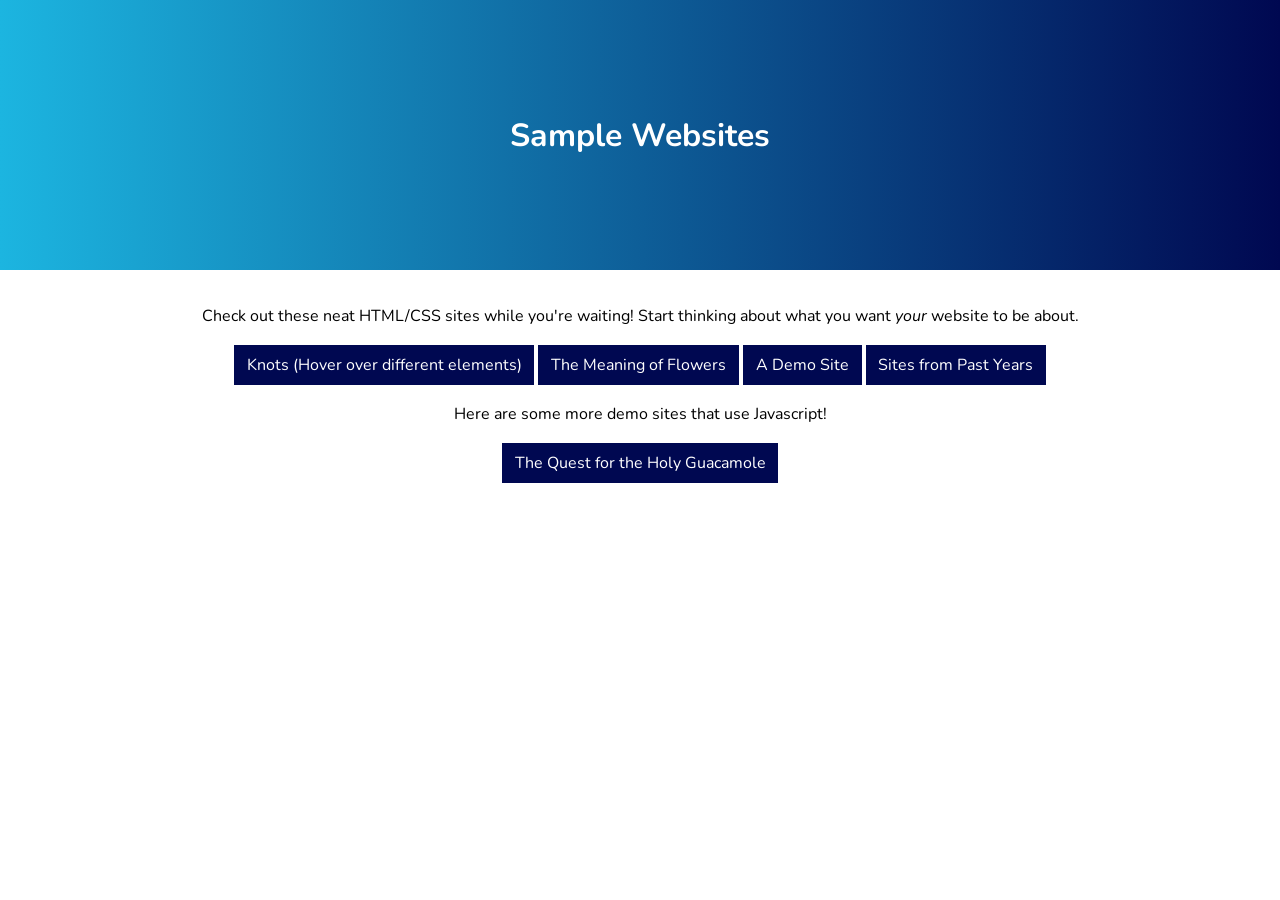
==== index.html @ f434b5ff "create homepage and init game files" ====
<title>Sample Sites</title>
<link rel="stylesheet" href="style.css">
<link href="https://fonts.googleapis.com/css2?family=Nunito:ital,wght@0,200;0,300;0,400;0,600;0,700;0,800;0,900;1,200;1,300;1,400;1,600;1,700;1,800;1,900&display=swap" rel="stylesheet">
<link rel="icon" href="favicon.png" type="image/png">

<body>
    <div id="header"><h1>Sample Websites</h1></div>
    <div id="content">
        <p>Check out these neat HTML/CSS sites while you're waiting! Start thinking about what you want <em>your</em> website to be about.</p>
        <nav>
            <a href="Knots/index.html">Knots (Hover over different elements)</a>
            <a href="Flower Site/flower_home.html">The Meaning of Flowers</a>
            <a href="Build This Site/index.html">A Demo Site</a>
            <a href="https://bitbybitcoding.org/archives/2019/">Sites from Past Years</a>
        </nav>

        <p>Here are some more demo sites that use Javascript!</p>
		<nav>
            <a href="Full Game/index.html">The Quest for the Holy Guacamole</a>
        </nav>
        <!--<ul>
            <li><a href="Knots/index.html">Knots! (Hover over different elements)</a></li>
            <li><a href="Flower Site/flower_home.html">Flowers!</a></li>
            <li><a href="Build This Site/index.html">A Demo Site</a></li>
        </ul>-->
    </div>
</body>
---- style.css ----
body {
    font-family: 'Nunito', sans-serif;
    margin: 0;
}

#header {
    height: 30vh;
    width: 100%;
    background: linear-gradient(90deg, #1CB5E0 0%, #000851 100%);
    color: white;
    display: flex;
    justify-content: center;
    align-items: center;
}

#content {
    padding: 7vh 7vw;
    display: flex;
    flex-flow: column nowrap;
    justify-content: space-between;
    height: 12vh;
    justify-content: center;
    align-items: center;
}

nav {
    display: inline-flex;
    flex-wrap: wrap;
    justify-content: center;
}

nav a {
    /* height: 10px;
    width: 30vw; */
    padding: 1vh 1vw;
    background-color: #000851;
    color: white;
    text-decoration: none;
    transition-duration: 0.3s;
    margin: 2px;
}

nav a:hover {
    background-color: white;
    color: #000851;
}
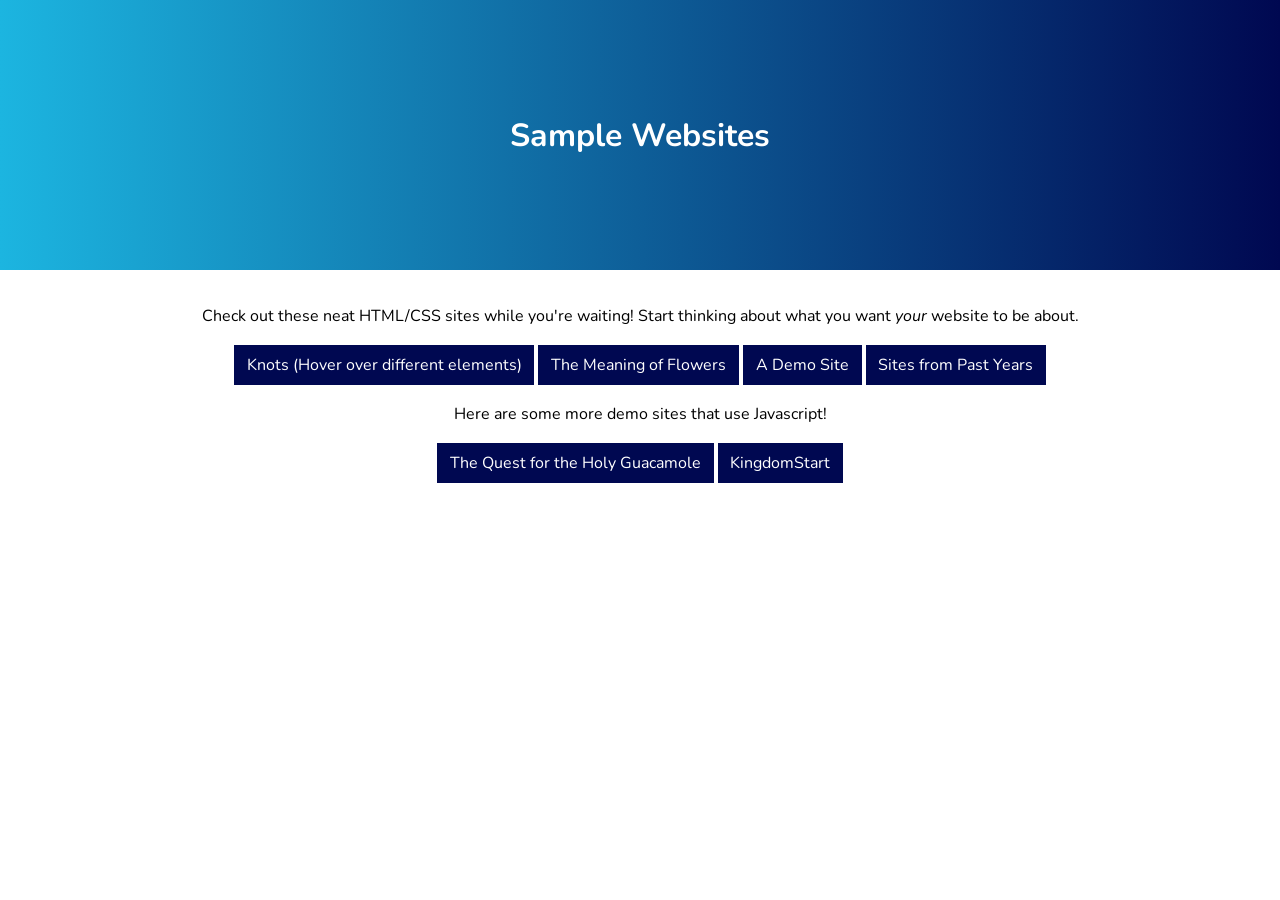
==== commit 61d8f2bc: "add KingdomStart Demo to index page" ====
--- a/index.html
+++ b/index.html
@@ -17,6 +17,7 @@
         <p>Here are some more demo sites that use Javascript!</p>
 		<nav>
             <a href="Full Game/index.html">The Quest for the Holy Guacamole</a>
+            <a href="KingdomStart_Js/kingdom.html">KingdomStart</a>
         </nav>
         <!--<ul>
             <li><a href="Knots/index.html">Knots! (Hover over different elements)</a></li>
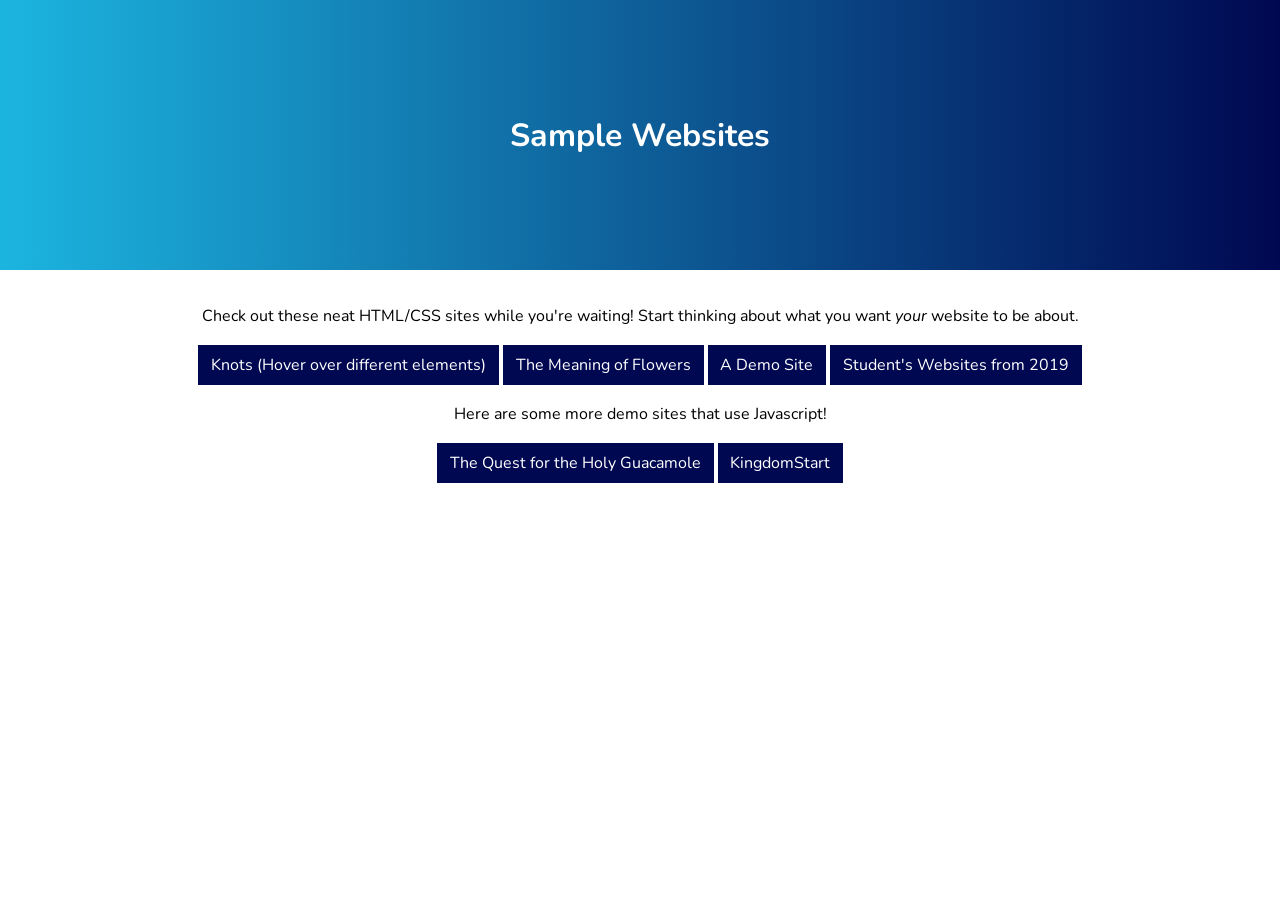
==== commit 37d41651: "update archive link" ====
--- a/index.html
+++ b/index.html
@@ -11,7 +11,7 @@
             <a href="Knots/index.html">Knots (Hover over different elements)</a>
             <a href="Flower Site/flower_home.html">The Meaning of Flowers</a>
             <a href="Build This Site/index.html">A Demo Site</a>
-            <a href="https://bitbybitcoding.org/archives/2019/">Sites from Past Years</a>
+            <a href="https://archive.bitbybitcoding.org/studentsites/2019/">Student's Websites from 2019</a>
         </nav>
 
         <p>Here are some more demo sites that use Javascript!</p>
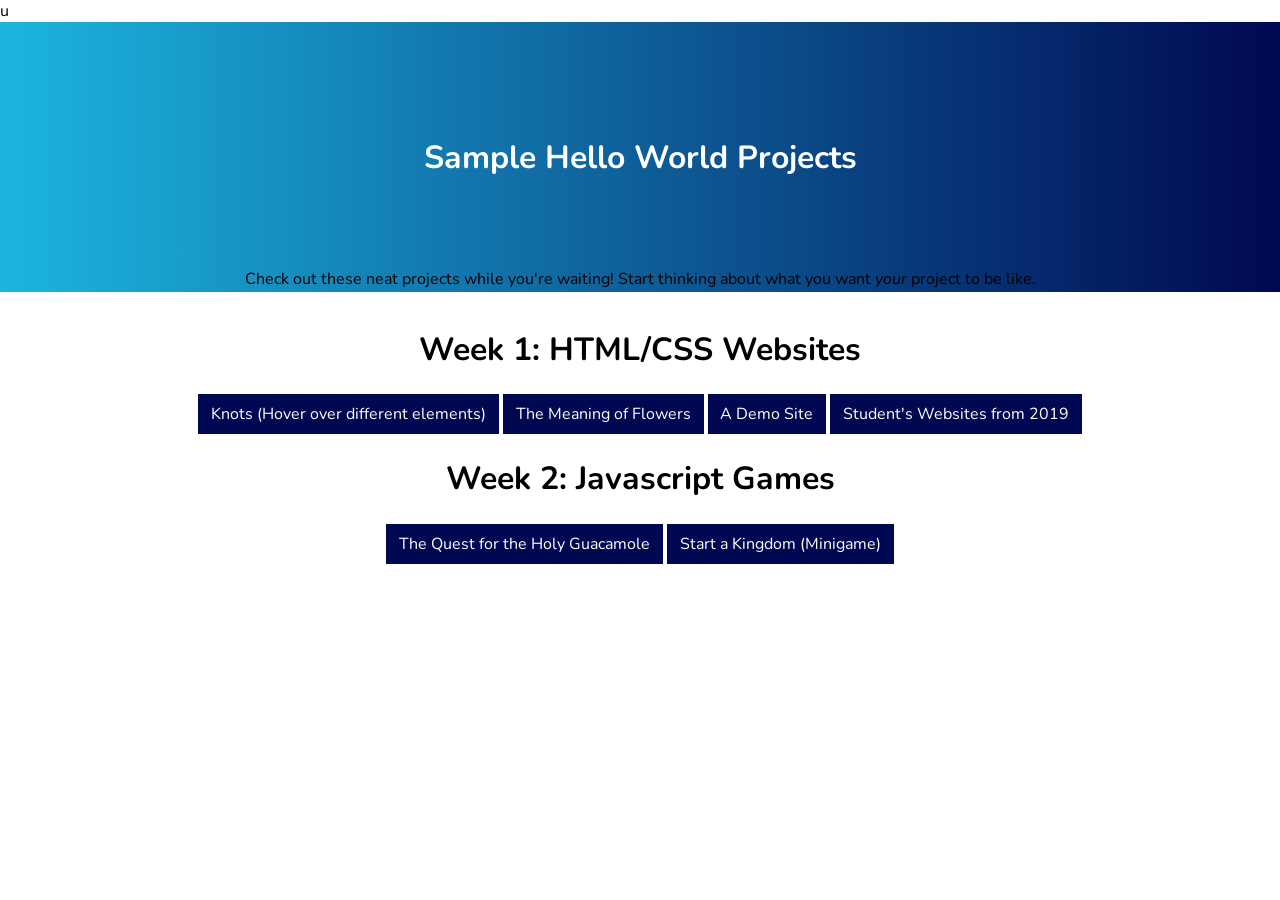
==== commit 5af9a11c: "reorganize index under week 1 and week 2 headers" ====
--- a/index.html
+++ b/index.html
@@ -1,12 +1,13 @@
-<title>Sample Sites</title>
+u<title>Sample Sites</title>
 <link rel="stylesheet" href="style.css">
 <link href="https://fonts.googleapis.com/css2?family=Nunito:ital,wght@0,200;0,300;0,400;0,600;0,700;0,800;0,900;1,200;1,300;1,400;1,600;1,700;1,800;1,900&display=swap" rel="stylesheet">
 <link rel="icon" href="favicon.png" type="image/png">
 
 <body>
-    <div id="header"><h1>Sample Websites</h1></div>
+    <div id="header"><h1>Sample Hello World Projects</h1></div>
     <div id="content">
-        <p>Check out these neat HTML/CSS sites while you're waiting! Start thinking about what you want <em>your</em> website to be about.</p>
+        <p>Check out these neat projects while you're waiting! Start thinking about what you want <em>your</em> project to be like.</p>
+        <h1>Week 1: HTML/CSS Websites</h1>
         <nav>
             <a href="Knots/index.html">Knots (Hover over different elements)</a>
             <a href="Flower Site/flower_home.html">The Meaning of Flowers</a>
@@ -14,10 +15,10 @@
             <a href="https://archive.bitbybitcoding.org/studentsites/2019/">Student's Websites from 2019</a>
         </nav>
 
-        <p>Here are some more demo sites that use Javascript!</p>
+        <h1>Week 2: Javascript Games</h1>
 		<nav>
             <a href="Full Game/index.html">The Quest for the Holy Guacamole</a>
-            <a href="KingdomStart_Js/kingdom.html">KingdomStart</a>
+            <a href="KingdomStart_Js/kingdom.html">Start a Kingdom (Minigame)</a>
         </nav>
         <!--<ul>
             <li><a href="Knots/index.html">Knots! (Hover over different elements)</a></li>
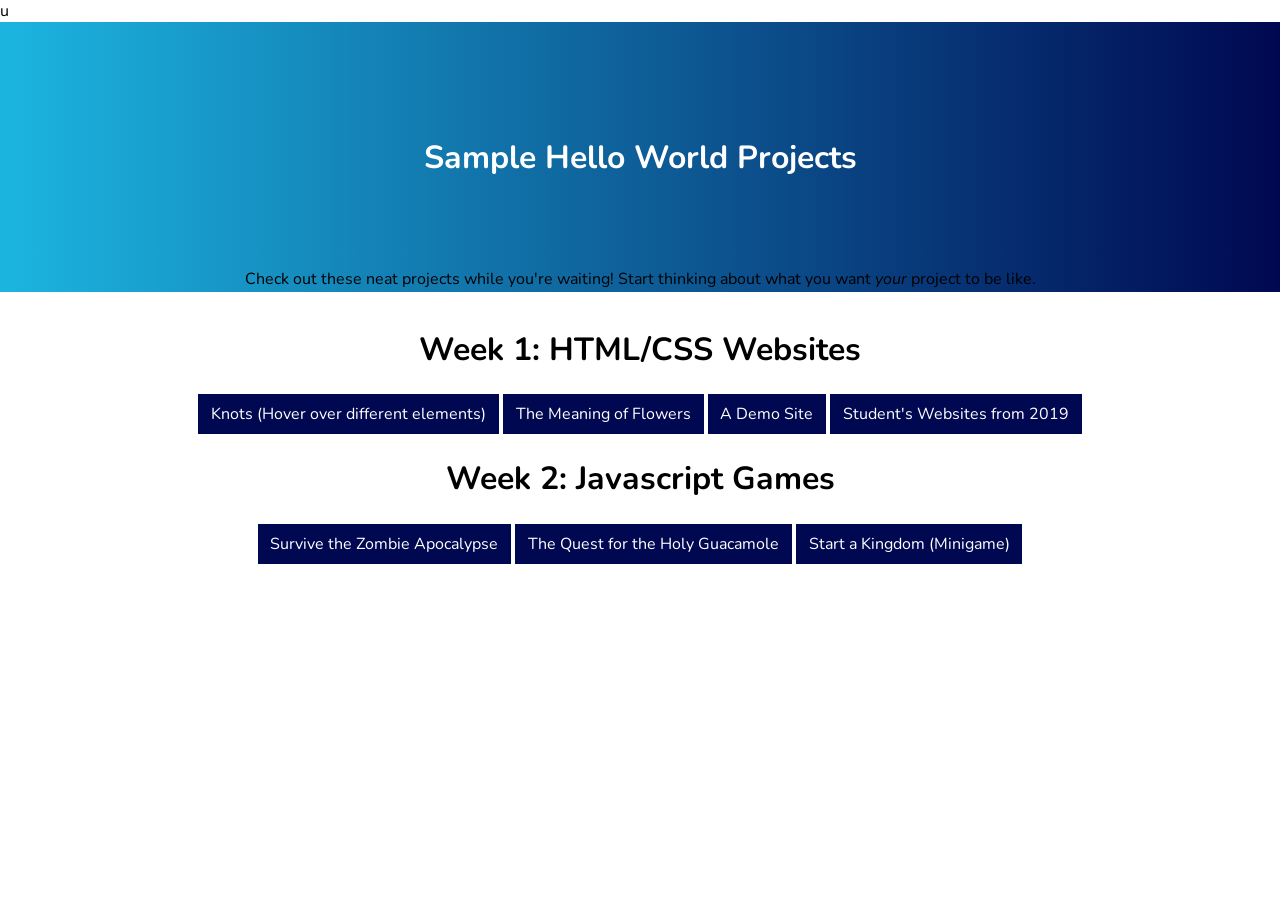
==== commit aee1dc84: "add Lucia's game to index" ====
--- a/index.html
+++ b/index.html
@@ -17,6 +17,7 @@
 
         <h1>Week 2: Javascript Games</h1>
 		<nav>
+            <a href="Zombie Apocalypse/index.html">Survive the Zombie Apocalypse</a>
             <a href="Full Game/index.html">The Quest for the Holy Guacamole</a>
             <a href="KingdomStart_Js/kingdom.html">Start a Kingdom (Minigame)</a>
         </nav>
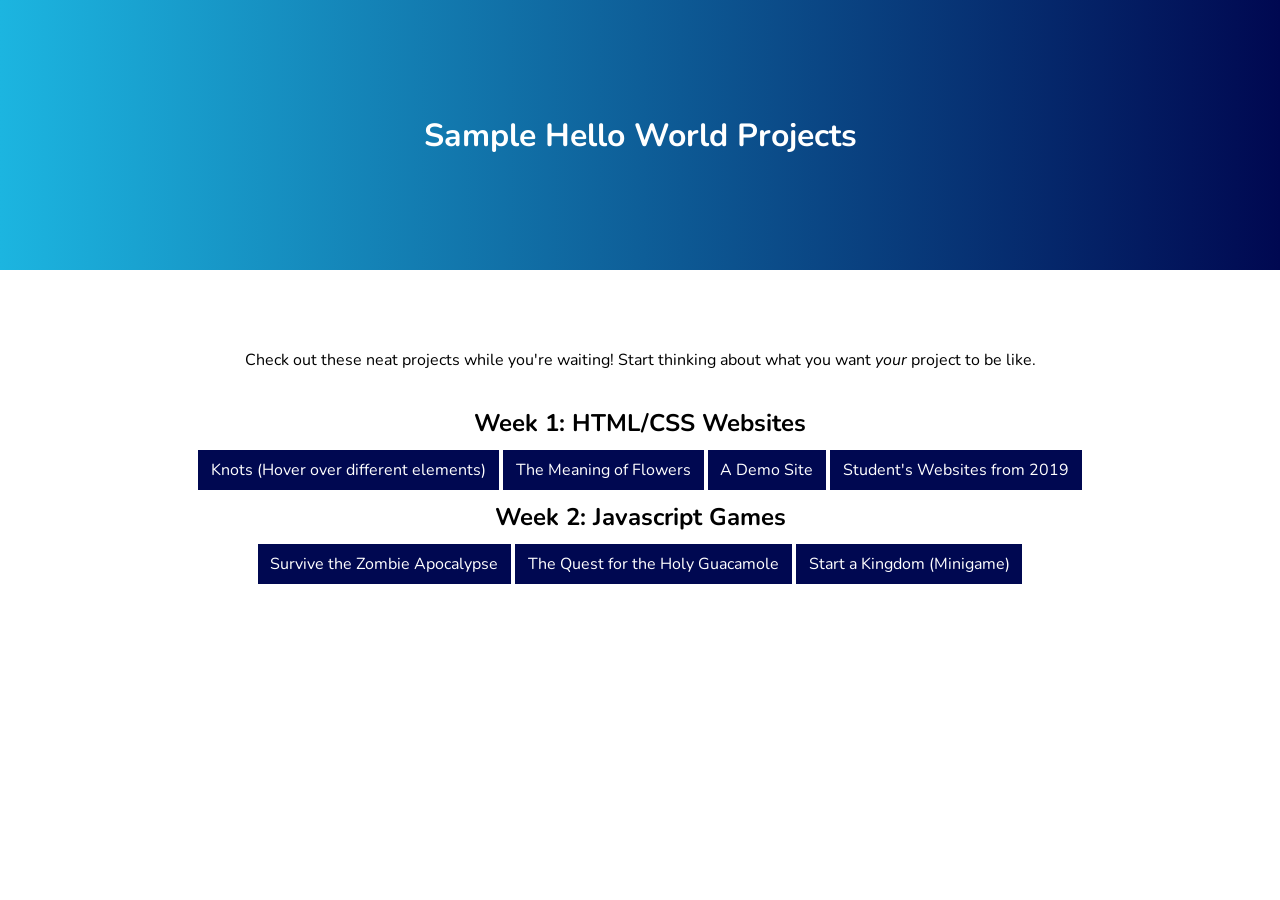
==== commit 9a7a5d06: "fix issues with index displaying" ====
--- a/index.html
+++ b/index.html
@@ -1,4 +1,4 @@
-u<title>Sample Sites</title>
+<title>Sample Projects</title>
 <link rel="stylesheet" href="style.css">
 <link href="https://fonts.googleapis.com/css2?family=Nunito:ital,wght@0,200;0,300;0,400;0,600;0,700;0,800;0,900;1,200;1,300;1,400;1,600;1,700;1,800;1,900&display=swap" rel="stylesheet">
 <link rel="icon" href="favicon.png" type="image/png">
@@ -7,7 +7,7 @@
     <div id="header"><h1>Sample Hello World Projects</h1></div>
     <div id="content">
         <p>Check out these neat projects while you're waiting! Start thinking about what you want <em>your</em> project to be like.</p>
-        <h1>Week 1: HTML/CSS Websites</h1>
+        <h2>Week 1: HTML/CSS Websites</h2>
         <nav>
             <a href="Knots/index.html">Knots (Hover over different elements)</a>
             <a href="Flower Site/flower_home.html">The Meaning of Flowers</a>
@@ -15,7 +15,7 @@
             <a href="https://archive.bitbybitcoding.org/studentsites/2019/">Student's Websites from 2019</a>
         </nav>
 
-        <h1>Week 2: Javascript Games</h1>
+        <h2>Week 2: Javascript Games</h2>
 		<nav>
             <a href="Zombie Apocalypse/index.html">Survive the Zombie Apocalypse</a>
             <a href="Full Game/index.html">The Quest for the Holy Guacamole</a>
--- a/style.css
+++ b/style.css
@@ -18,26 +18,19 @@
     display: flex;
     flex-flow: column nowrap;
     justify-content: space-between;
-    height: 12vh;
+    /* height: 12vh; */
     justify-content: center;
     align-items: center;
 }
 
-nav {
-    display: inline-flex;
-    flex-wrap: wrap;
-    justify-content: center;
-}
-
 nav a {
-    /* height: 10px;
-    width: 30vw; */
+    height: 10px;
+    width: 30vw;
     padding: 1vh 1vw;
     background-color: #000851;
     color: white;
     text-decoration: none;
     transition-duration: 0.3s;
-    margin: 2px;
 }
 
 nav a:hover {
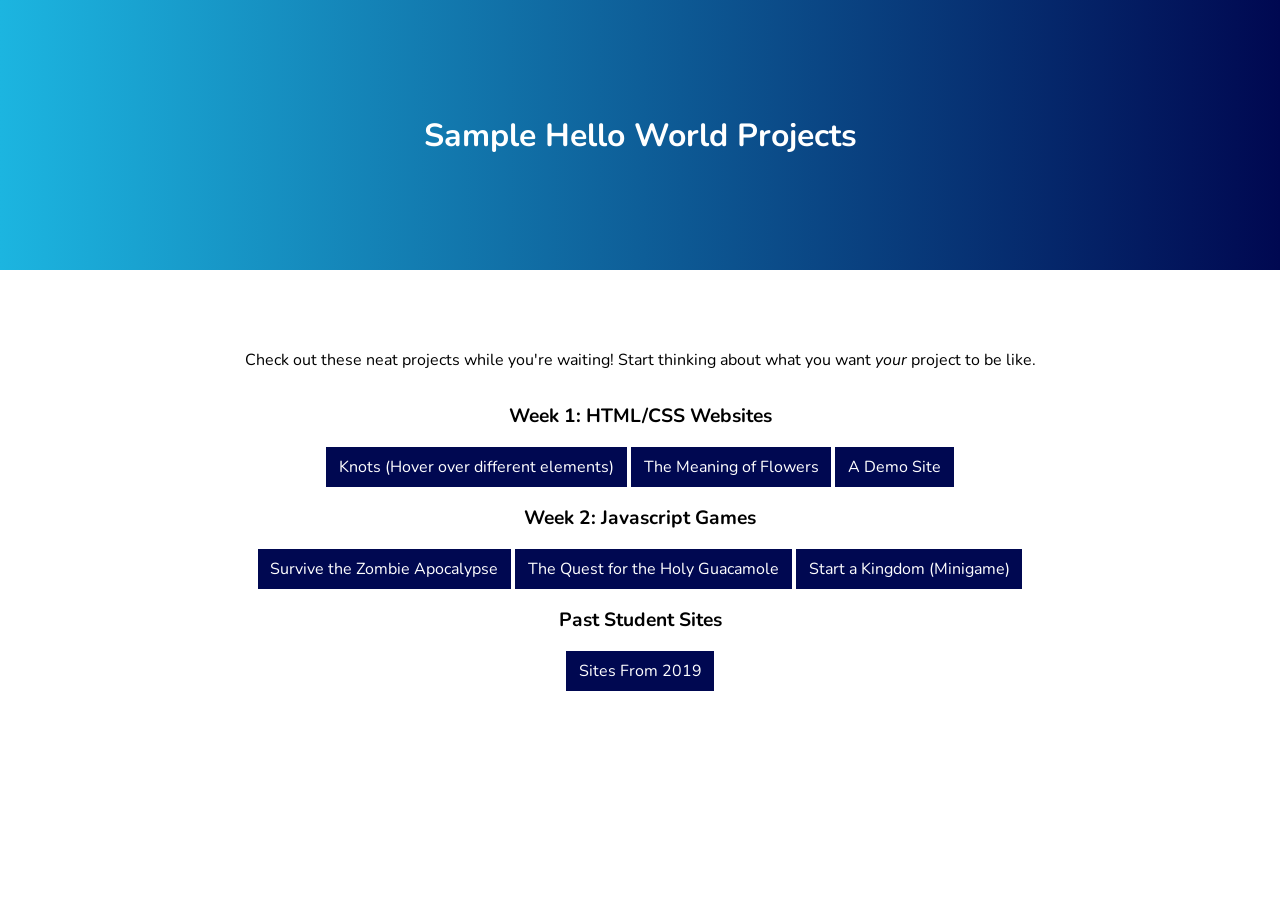
==== commit c83a34c3: "make student sites section; make headings smaller" ====
--- a/index.html
+++ b/index.html
@@ -1,30 +1,32 @@
 <title>Sample Projects</title>
 <link rel="stylesheet" href="style.css">
-<link href="https://fonts.googleapis.com/css2?family=Nunito:ital,wght@0,200;0,300;0,400;0,600;0,700;0,800;0,900;1,200;1,300;1,400;1,600;1,700;1,800;1,900&display=swap" rel="stylesheet">
+<link
+    href="https://fonts.googleapis.com/css2?family=Nunito:ital,wght@0,200;0,300;0,400;0,600;0,700;0,800;0,900;1,200;1,300;1,400;1,600;1,700;1,800;1,900&display=swap"
+    rel="stylesheet">
 <link rel="icon" href="favicon.png" type="image/png">
 
 <body>
-    <div id="header"><h1>Sample Hello World Projects</h1></div>
+    <div id="header">
+        <h1>Sample Hello World Projects</h1>
+    </div>
     <div id="content">
-        <p>Check out these neat projects while you're waiting! Start thinking about what you want <em>your</em> project to be like.</p>
+        <p>Check out these neat projects while you're waiting! Start thinking about what you want <em>your</em> project
+            to be like.</p>
         <h2>Week 1: HTML/CSS Websites</h2>
         <nav>
             <a href="Knots/index.html">Knots (Hover over different elements)</a>
             <a href="Flower Site/flower_home.html">The Meaning of Flowers</a>
             <a href="Build This Site/index.html">A Demo Site</a>
-            <a href="https://archive.bitbybitcoding.org/studentsites/2019/">Student's Websites from 2019</a>
         </nav>
-
         <h2>Week 2: Javascript Games</h2>
-		<nav>
+        <nav>
             <a href="Zombie Apocalypse/index.html">Survive the Zombie Apocalypse</a>
             <a href="Full Game/index.html">The Quest for the Holy Guacamole</a>
             <a href="KingdomStart_Js/kingdom.html">Start a Kingdom (Minigame)</a>
         </nav>
-        <!--<ul>
-            <li><a href="Knots/index.html">Knots! (Hover over different elements)</a></li>
-            <li><a href="Flower Site/flower_home.html">Flowers!</a></li>
-            <li><a href="Build This Site/index.html">A Demo Site</a></li>
-        </ul>-->
+        <h2>Past Student Sites</h2>
+        <nav>
+            <a href="https://archive.bitbybitcoding.org/studentsites/2019/">Sites From 2019</a>
+        </nav>
     </div>
-</body>
+</body>
--- a/style.css
+++ b/style.css
@@ -23,14 +23,25 @@
     align-items: center;
 }
 
+h2 {
+    font-size: 1.2em;
+}
+
+nav {
+    display: inline-flex;
+    flex-wrap: wrap;
+    justify-content: center;
+}
+
 nav a {
-    height: 10px;
-    width: 30vw;
+    /* height: 10px;
+    width: 30vw; */
     padding: 1vh 1vw;
     background-color: #000851;
     color: white;
     text-decoration: none;
     transition-duration: 0.3s;
+    margin: 2px;
 }
 
 nav a:hover {
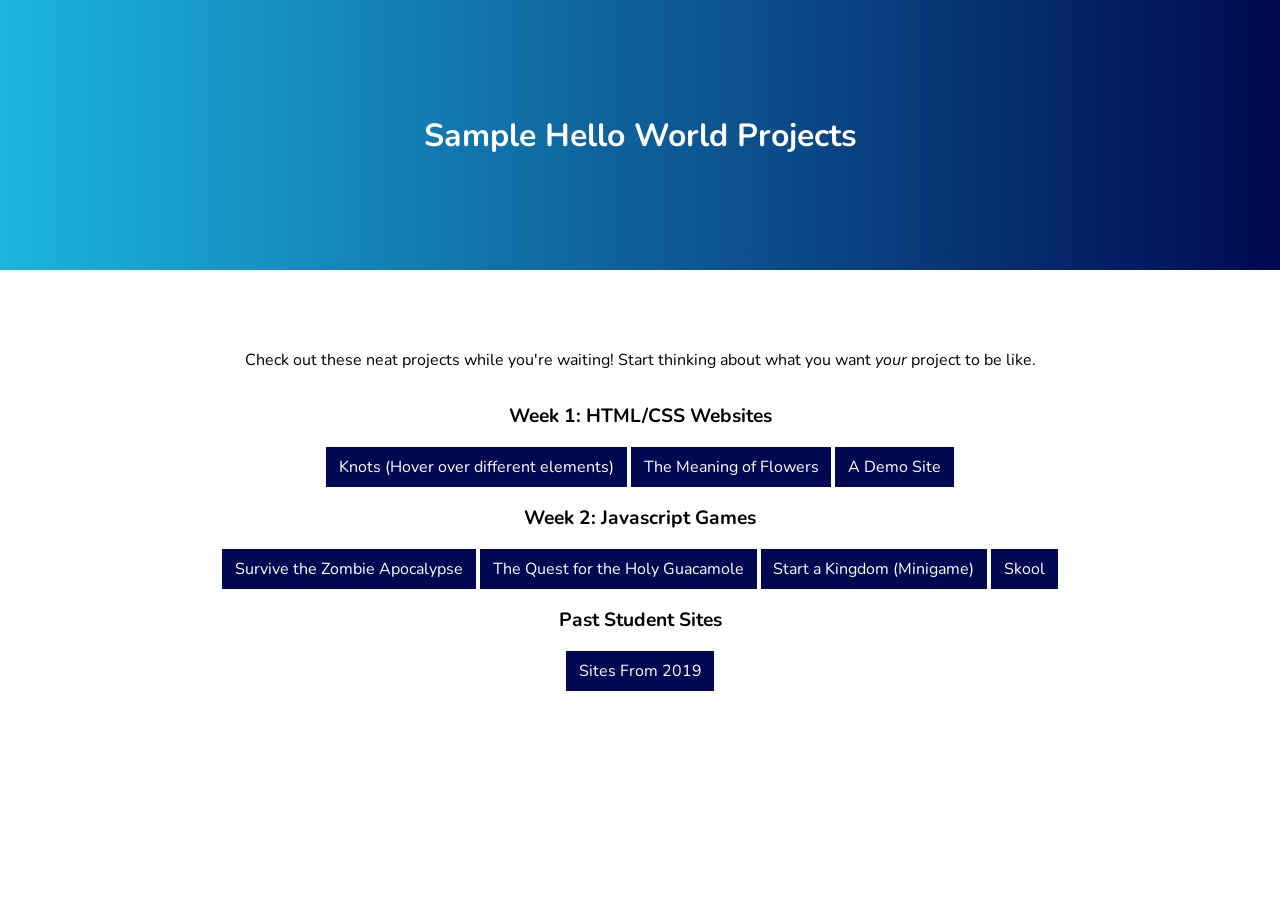
==== commit ebda797c: "add index file" ====
--- a/index.html
+++ b/index.html
@@ -23,6 +23,7 @@
             <a href="Zombie Apocalypse/index.html">Survive the Zombie Apocalypse</a>
             <a href="Full Game/index.html">The Quest for the Holy Guacamole</a>
             <a href="KingdomStart_Js/kingdom.html">Start a Kingdom (Minigame)</a>
+            <a href="Basic Site/index.html">Skool</a>
         </nav>
         <h2>Past Student Sites</h2>
         <nav>
